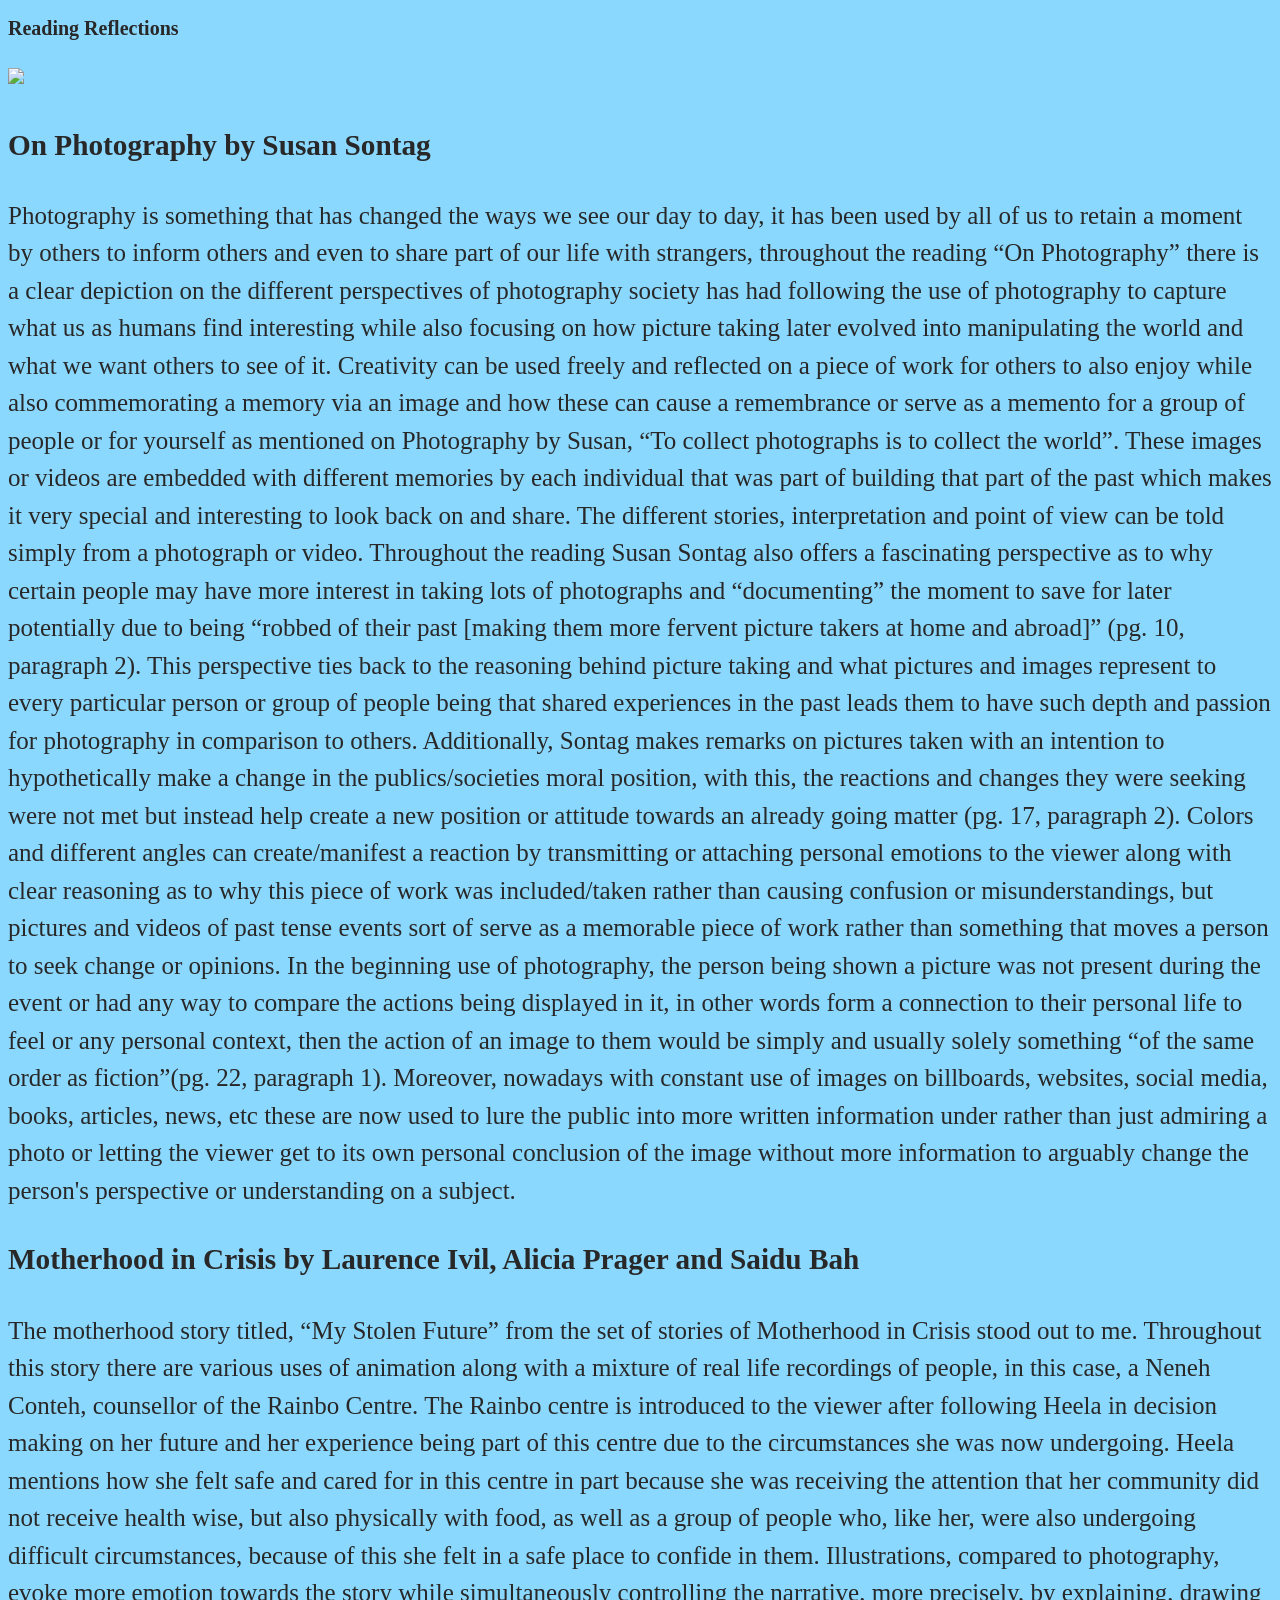
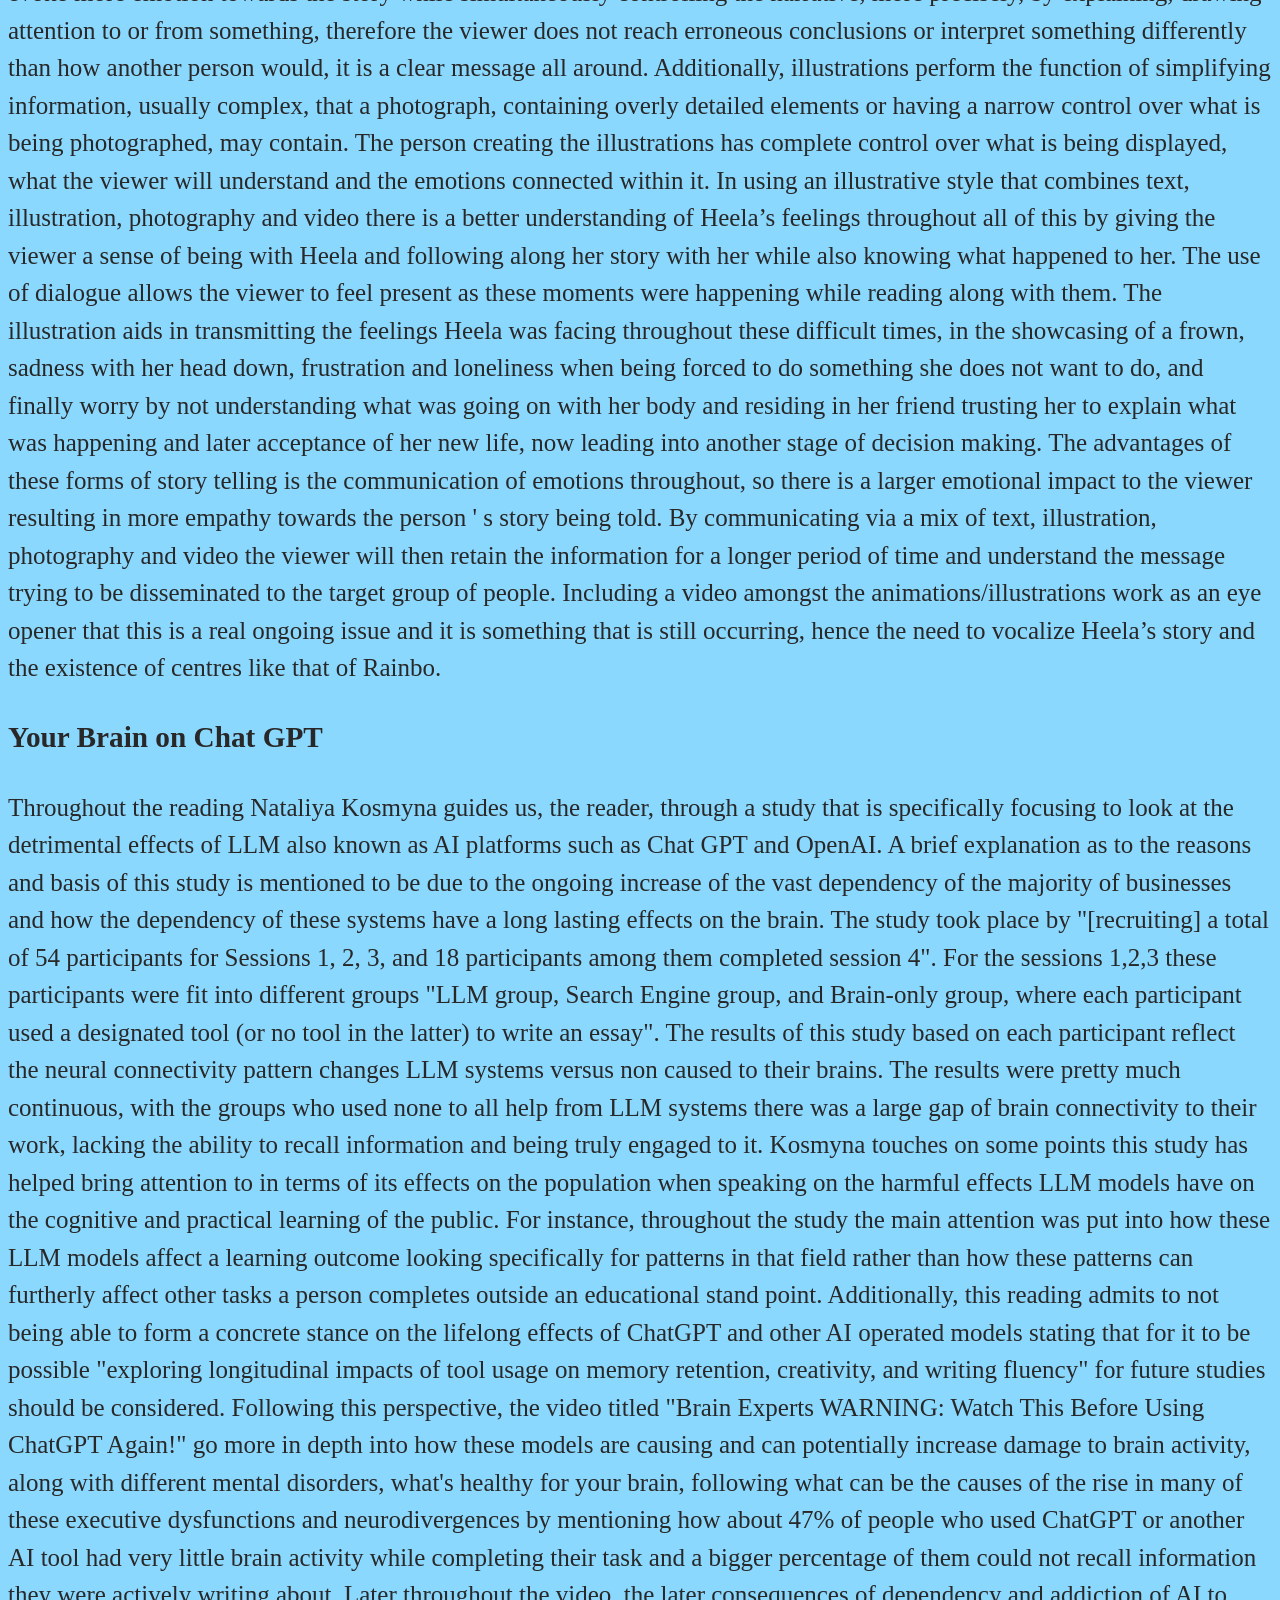
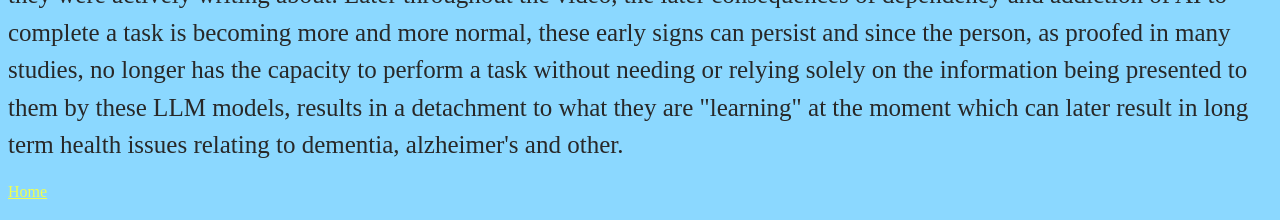
==== readings.html @ ecc36842 "Add files via upload" ====
<!DOCTYPE html>
<html>
<head>
    <title>Reading Reflections</title>
    <link rel="stylesheet" href="Style.css">
</head>
<body>
<h1>Reading Reflections</h1>
</body>
<img src="images/Illustrative_Environment.png">
</html> 
<h3> On Photography by Susan Sontag</h3>
<body> 
    <paragraph> 
        Photography is something that has changed the ways we see our day to day, it has been used by all of us
to retain a moment by others to inform others and even to share part of our life with strangers, throughout
the reading “On Photography” there is a clear depiction on the different perspectives of photography
society has had following the use of photography to capture what us as humans find interesting while also
focusing on how picture taking later evolved into manipulating the world and what we want others to see
of it. Creativity can be used freely and reflected on a piece of work for others to also enjoy while also
commemorating a memory via an image and how these can cause a remembrance or serve as a memento
for a group of people or for yourself as mentioned on Photography by Susan, “To collect photographs is to collect the world”. These images or videos are embedded with different memories by each individual that
was part of building that part of the past which makes it very special and interesting to look back on and
share. The different stories, interpretation and point of view can be told simply from a photograph or
video. Throughout the reading Susan Sontag also offers a fascinating perspective as to why certain people
may have more interest in taking lots of photographs and “documenting” the moment to save for later
potentially due to being “robbed of their past [making them more fervent picture takers at home and
abroad]” (pg. 10, paragraph 2). This perspective ties back to the reasoning behind picture taking and what
pictures and images represent to every particular person or group of people being that shared experiences
in the past leads them to have such depth and passion for photography in comparison to others.
Additionally, Sontag makes remarks on pictures taken with an intention to hypothetically make a change
in the publics/societies moral position, with this, the reactions and changes they were seeking were not
met but instead help create a new position or attitude towards an already going matter (pg. 17, paragraph
2). Colors and different angles can create/manifest a reaction by transmitting or attaching personal
emotions to the viewer along with clear reasoning as to why this piece of work was included/taken rather
than causing confusion or misunderstandings, but pictures and videos of past tense events sort of serve as
a memorable piece of work rather than something that moves a person to seek change or opinions. In the
beginning use of photography, the person being shown a picture was not present during the event or had
any way to compare the actions being displayed in it, in other words form a connection to their personal
life to feel or any personal context, then the action of an image to them would be simply and usually
solely something “of the same order as fiction”(pg. 22, paragraph 1). Moreover, nowadays with constant
use of images on billboards, websites, social media, books, articles, news, etc these are now used to lure
the public into more written information under rather than just admiring a photo or letting the viewer get
to its own personal conclusion of the image without more information to arguably change the person's
perspective or understanding on a subject.
    </paragraph>
</body>
<h3> Motherhood in Crisis by Laurence Ivil, Alicia Prager and Saidu Bah</h3>
<body>
    <paragraph>
    The motherhood story titled,
“My Stolen Future” from the set of stories of
Motherhood in Crisis stood out to me. Throughout this story there are various uses of
animation along with a mixture of real life recordings of people, in this case, a Neneh
Conteh, counsellor of the Rainbo Centre. The Rainbo centre is introduced to the viewer
after following Heela in decision making on her future and her experience being part of
this centre due to the circumstances she was now undergoing. Heela mentions how she felt
safe and cared for in this centre in part because she was receiving the attention that her
community did not receive health wise, but also physically with food, as well as a group of
people who, like her, were also undergoing difficult circumstances, because of this she felt
in a safe place to confide in them. Illustrations, compared to photography, evoke more
emotion towards the story while simultaneously controlling the narrative, more precisely,
by explaining, drawing attention to or from something, therefore the viewer does not
reach erroneous conclusions or interpret something differently than how another person
would, it is a clear message all around. Additionally, illustrations perform the function of
simplifying information, usually complex, that a photograph, containing overly detailed
elements or having a narrow control over what is being photographed, may contain. The
person creating the illustrations has complete control over what is being displayed, what
the viewer will understand and the emotions connected within it. In using an illustrative
style that combines text, illustration, photography and video there is a better
understanding of Heela’s feelings throughout all of this by giving the viewer a sense of
being with Heela and following along her story with her while also knowing what
happened to her. The use of dialogue allows the viewer to feel present as these moments
were happening while reading along with them. The illustration aids in transmitting the
feelings Heela was facing throughout these difficult times, in the showcasing of a frown,
sadness with her head down, frustration and loneliness when being forced to do something
she does not want to do, and finally worry by not understanding what was going on with
her body and residing in her friend trusting her to explain what was happening and later
acceptance of her new life, now leading into another stage of decision making. The
advantages of these forms of story telling is the communication of emotions throughout, so
there is a larger emotional impact to the viewer resulting in more empathy towards the
person
'
s story being told. By communicating via a mix of text, illustration, photography
and video the viewer will then retain the information for a longer period of time and
understand the message trying to be disseminated to the target group of people. Including
a video amongst the animations/illustrations work as an eye opener that this is a real
ongoing issue and it is something that is still occurring, hence the need to vocalize Heela’s
story and the existence of centres like that of Rainbo.
    </paragraph>
</body>
<h3> Your Brain on Chat GPT</h3>
<body>
    <paragraph>
    Throughout the reading Nataliya Kosmyna guides us, the reader, through a study that is specifically focusing to look at the detrimental effects of LLM also known as AI platforms such as Chat GPT and OpenAI. A brief explanation as to the reasons and basis of this study is mentioned to be due to the ongoing increase of the vast dependency of the majority of businesses and how the dependency of these systems have a long lasting effects on the brain. The study took place by "[recruiting] a total of 54 participants for Sessions 1, 2, 3, and 18 participants among them completed session 4". For the sessions 1,2,3 these participants were fit into different groups "LLM group, Search Engine group, and Brain-only group, where each participant used a designated tool (or no tool in the latter) to write an essay". The results of this study based on each participant reflect the neural connectivity pattern changes LLM systems versus non caused to their brains. The results were pretty much continuous, with the groups who used none to all help from LLM systems there was a large gap of brain connectivity to their work, lacking the ability to recall information and being truly engaged to it. Kosmyna touches on some points this study has helped bring attention to in terms of its effects on the population when speaking on the harmful effects LLM models have on the cognitive and practical learning of the public. For instance, throughout the study the main attention was put into how these LLM models affect a learning outcome looking specifically for patterns in that field rather than how these patterns can furtherly affect other tasks a person completes outside an educational stand point. Additionally, this reading admits to not being able to form a concrete stance on the lifelong effects of ChatGPT and other AI operated models stating that for it to be possible  "exploring longitudinal impacts of tool usage on memory retention, creativity, and writing fluency" for future studies should be considered. Following this perspective, the video titled "Brain Experts WARNING: Watch This Before Using ChatGPT Again!" go more in depth into how these models are causing and can potentially increase damage to brain activity, along with different mental disorders, what's healthy for your brain, following what can be the causes of the rise in many of these executive dysfunctions and neurodivergences by mentioning how about 47% of people who used ChatGPT or another AI tool had very little brain activity while completing their task and a bigger percentage of them could not recall information they were actively writing about. Later throughout the video, the later consequences of dependency and addiction of AI to complete a task is becoming more and more normal, these early signs can persist and since the person, as proofed in many studies, no longer has the capacity to perform a task without needing or relying solely on the information being presented to them by these LLM models, results in a detachment to what they are "learning" at the moment which can later result in long term health issues relating to dementia, alzheimer's and other.
    </paragraph>
</body>

<body>
    <p>
    <a href="index.html">Home</a> 
    </p>
</body>
---- Style.css ----
body {
    background-color: rgb(139, 216, 255);
    color: rgb(40, 40, 40);
    font-size: 25px;
    line-height: 1.5;
    font-family: "Georgia", "Times New Roman", "Times";
}

h1 {
    font-size: 20px;
}

p {
    font-size: 16px;
    font-style: "Times New Roman";
}

a {
    color: rgb(240, 255, 81);
    text-decoration: "Georgia";
}
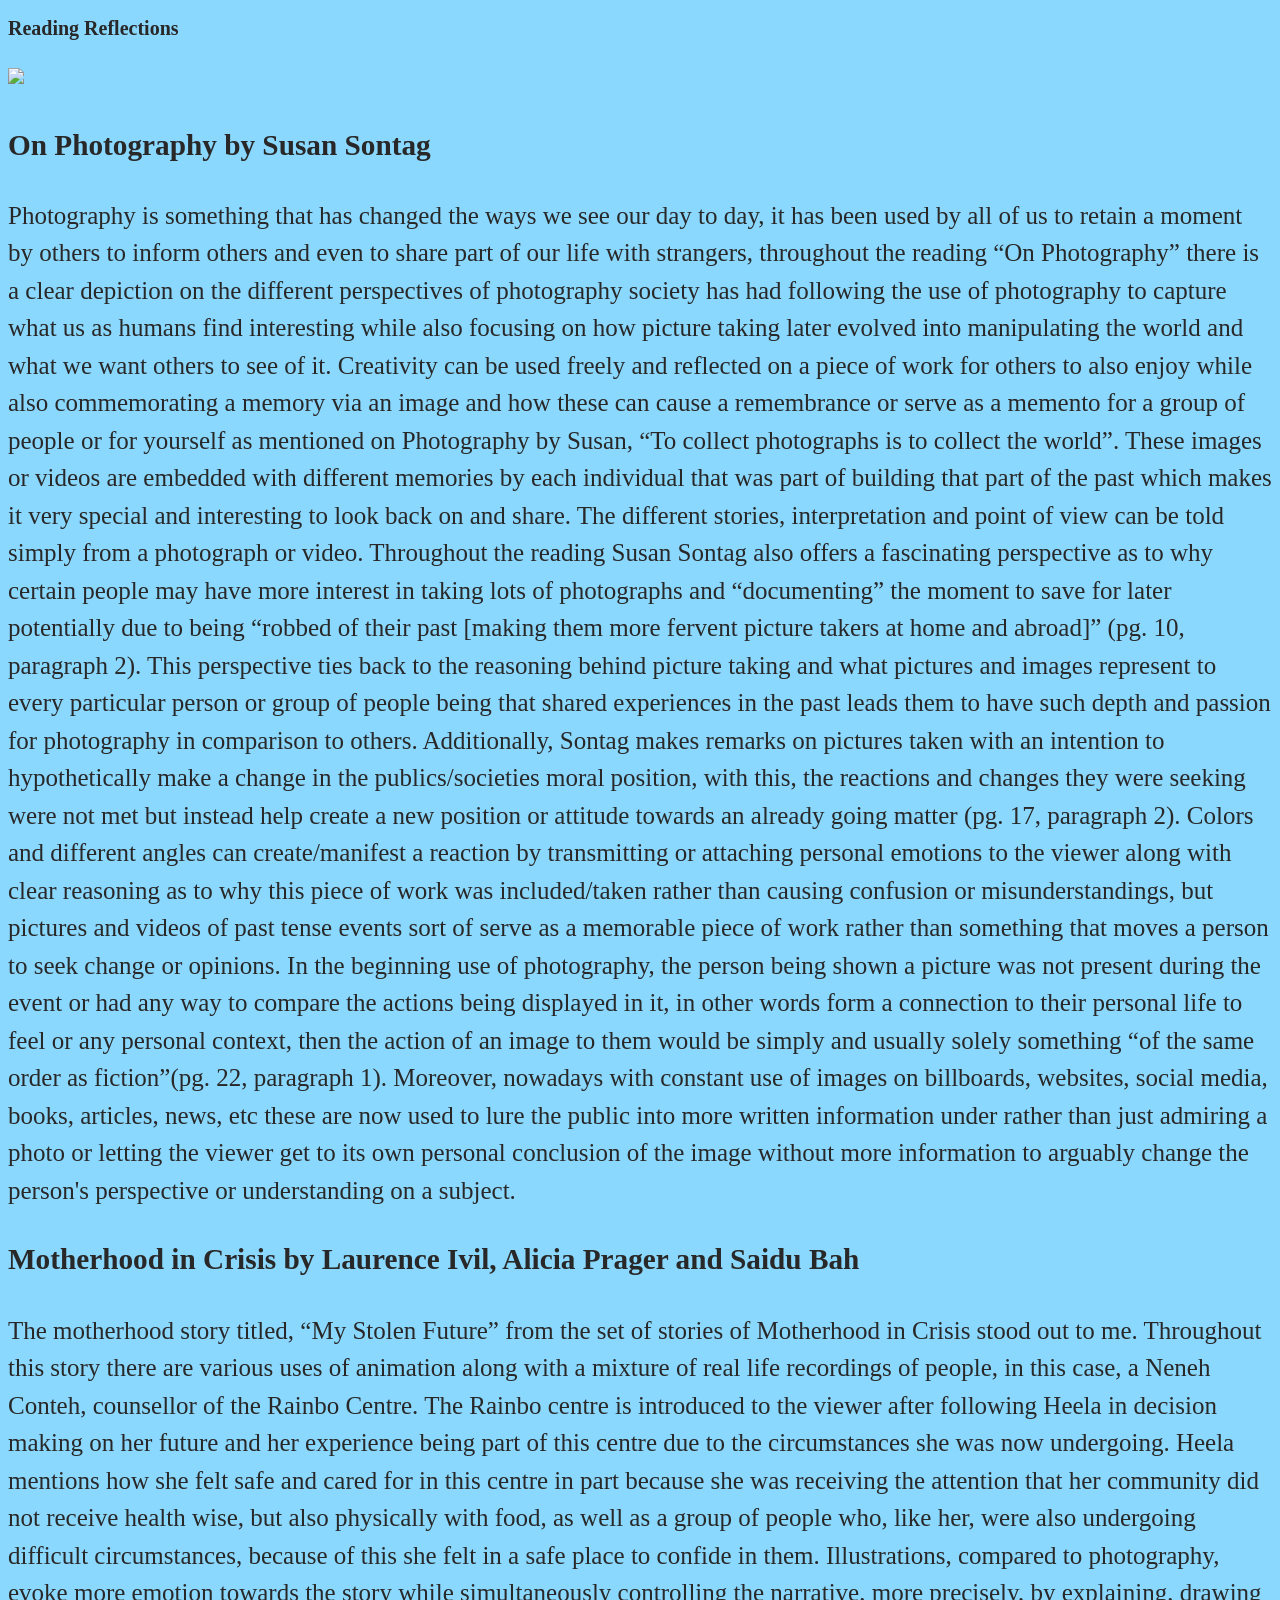
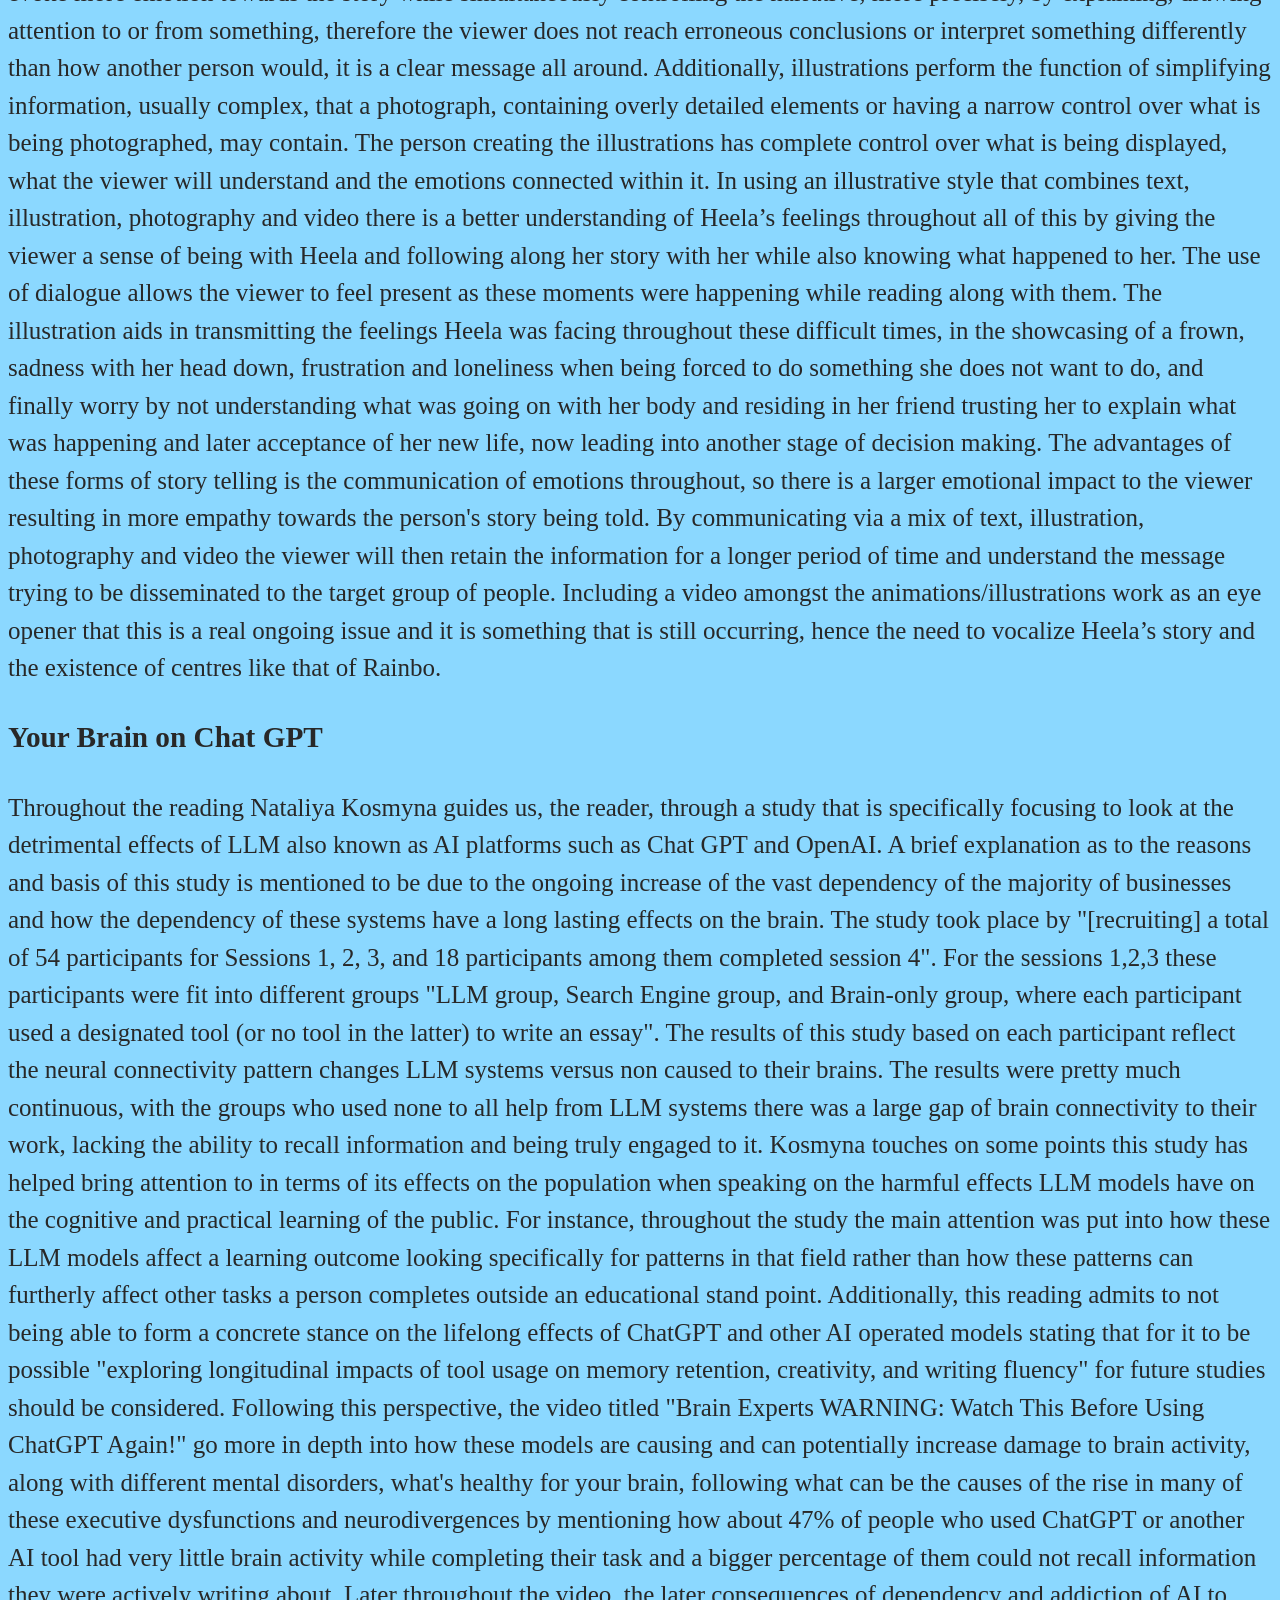
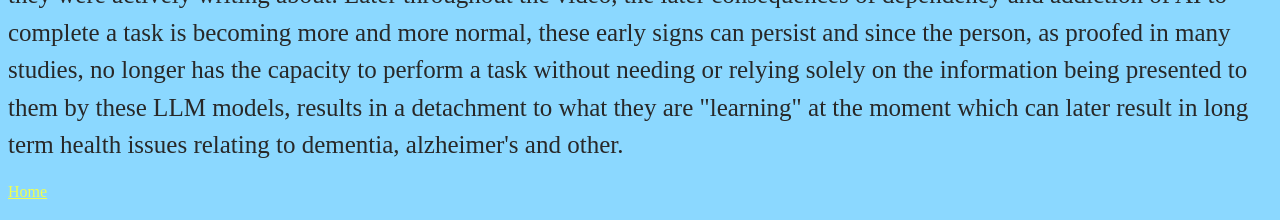
==== commit e44747d2: "Refactor HTML structure and remove extra body tags Removed redundant body tags and improved HTML str" ====
--- a/readings.html
+++ b/readings.html
@@ -6,11 +6,9 @@
 </head>
 <body>
 <h1>Reading Reflections</h1>
-</body>
 <img src="images/Illustrative_Environment.png">
 </html> 
 <h3> On Photography by Susan Sontag</h3>
-<body> 
     <paragraph> 
         Photography is something that has changed the ways we see our day to day, it has been used by all of us
 to retain a moment by others to inform others and even to share part of our life with strangers, throughout
@@ -44,9 +42,7 @@
 to its own personal conclusion of the image without more information to arguably change the person's
 perspective or understanding on a subject.
     </paragraph>
-</body>
 <h3> Motherhood in Crisis by Laurence Ivil, Alicia Prager and Saidu Bah</h3>
-<body>
     <paragraph>
     The motherhood story titled,
 “My Stolen Future” from the set of stories of
@@ -79,24 +75,17 @@
 acceptance of her new life, now leading into another stage of decision making. The
 advantages of these forms of story telling is the communication of emotions throughout, so
 there is a larger emotional impact to the viewer resulting in more empathy towards the
-person
-'
-s story being told. By communicating via a mix of text, illustration, photography
+person's story being told. By communicating via a mix of text, illustration, photography
 and video the viewer will then retain the information for a longer period of time and
 understand the message trying to be disseminated to the target group of people. Including
 a video amongst the animations/illustrations work as an eye opener that this is a real
 ongoing issue and it is something that is still occurring, hence the need to vocalize Heela’s
 story and the existence of centres like that of Rainbo.
     </paragraph>
-</body>
 <h3> Your Brain on Chat GPT</h3>
-<body>
     <paragraph>
     Throughout the reading Nataliya Kosmyna guides us, the reader, through a study that is specifically focusing to look at the detrimental effects of LLM also known as AI platforms such as Chat GPT and OpenAI. A brief explanation as to the reasons and basis of this study is mentioned to be due to the ongoing increase of the vast dependency of the majority of businesses and how the dependency of these systems have a long lasting effects on the brain. The study took place by "[recruiting] a total of 54 participants for Sessions 1, 2, 3, and 18 participants among them completed session 4". For the sessions 1,2,3 these participants were fit into different groups "LLM group, Search Engine group, and Brain-only group, where each participant used a designated tool (or no tool in the latter) to write an essay". The results of this study based on each participant reflect the neural connectivity pattern changes LLM systems versus non caused to their brains. The results were pretty much continuous, with the groups who used none to all help from LLM systems there was a large gap of brain connectivity to their work, lacking the ability to recall information and being truly engaged to it. Kosmyna touches on some points this study has helped bring attention to in terms of its effects on the population when speaking on the harmful effects LLM models have on the cognitive and practical learning of the public. For instance, throughout the study the main attention was put into how these LLM models affect a learning outcome looking specifically for patterns in that field rather than how these patterns can furtherly affect other tasks a person completes outside an educational stand point. Additionally, this reading admits to not being able to form a concrete stance on the lifelong effects of ChatGPT and other AI operated models stating that for it to be possible  "exploring longitudinal impacts of tool usage on memory retention, creativity, and writing fluency" for future studies should be considered. Following this perspective, the video titled "Brain Experts WARNING: Watch This Before Using ChatGPT Again!" go more in depth into how these models are causing and can potentially increase damage to brain activity, along with different mental disorders, what's healthy for your brain, following what can be the causes of the rise in many of these executive dysfunctions and neurodivergences by mentioning how about 47% of people who used ChatGPT or another AI tool had very little brain activity while completing their task and a bigger percentage of them could not recall information they were actively writing about. Later throughout the video, the later consequences of dependency and addiction of AI to complete a task is becoming more and more normal, these early signs can persist and since the person, as proofed in many studies, no longer has the capacity to perform a task without needing or relying solely on the information being presented to them by these LLM models, results in a detachment to what they are "learning" at the moment which can later result in long term health issues relating to dementia, alzheimer's and other.
     </paragraph>
-</body>
-
-<body>
     <p>
     <a href="index.html">Home</a> 
     </p>
